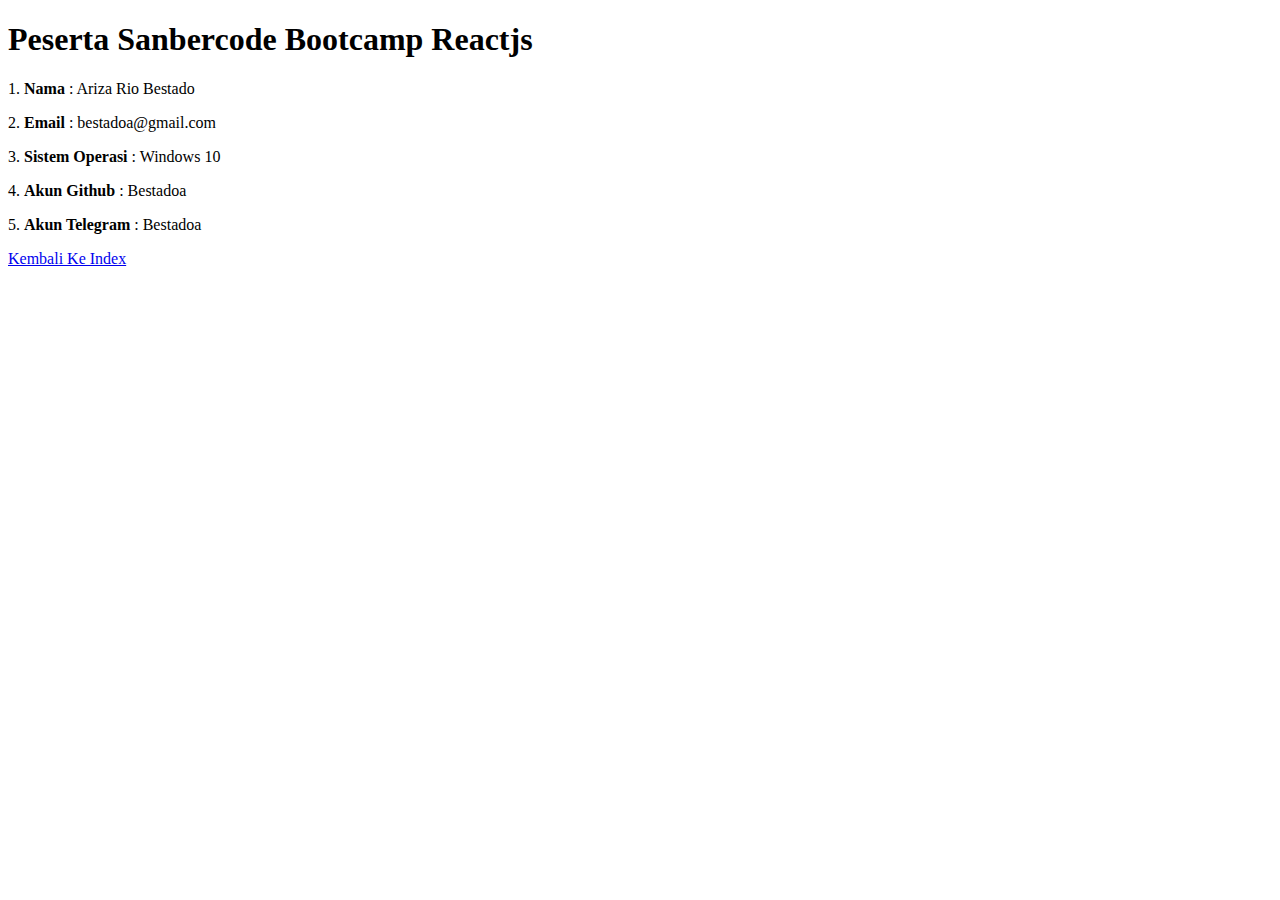
==== Tugas-2/about.html @ 4aeb3c0c "menambahkan css dan file html lain" ====
<!DOCTYPE html>
<html>

<head>
    <title>about me</title>

</head>

<body>
    <h1><b> Peserta Sanbercode Bootcamp Reactjs</b></h1>
    <p>1. <b>Nama</b> : Ariza Rio Bestado</p>
    <p>2. <b>Email</b> : bestadoa@gmail.com </p>
    <p>3. <b>Sistem Operasi</b> : Windows 10</p>
    <p>4. <b>Akun Github</b> : Bestadoa</p>
    <p>5. <b>Akun Telegram</b> : Bestadoa</p>

    <a href="index.html">Kembali Ke Index</a>
</body>




</html>
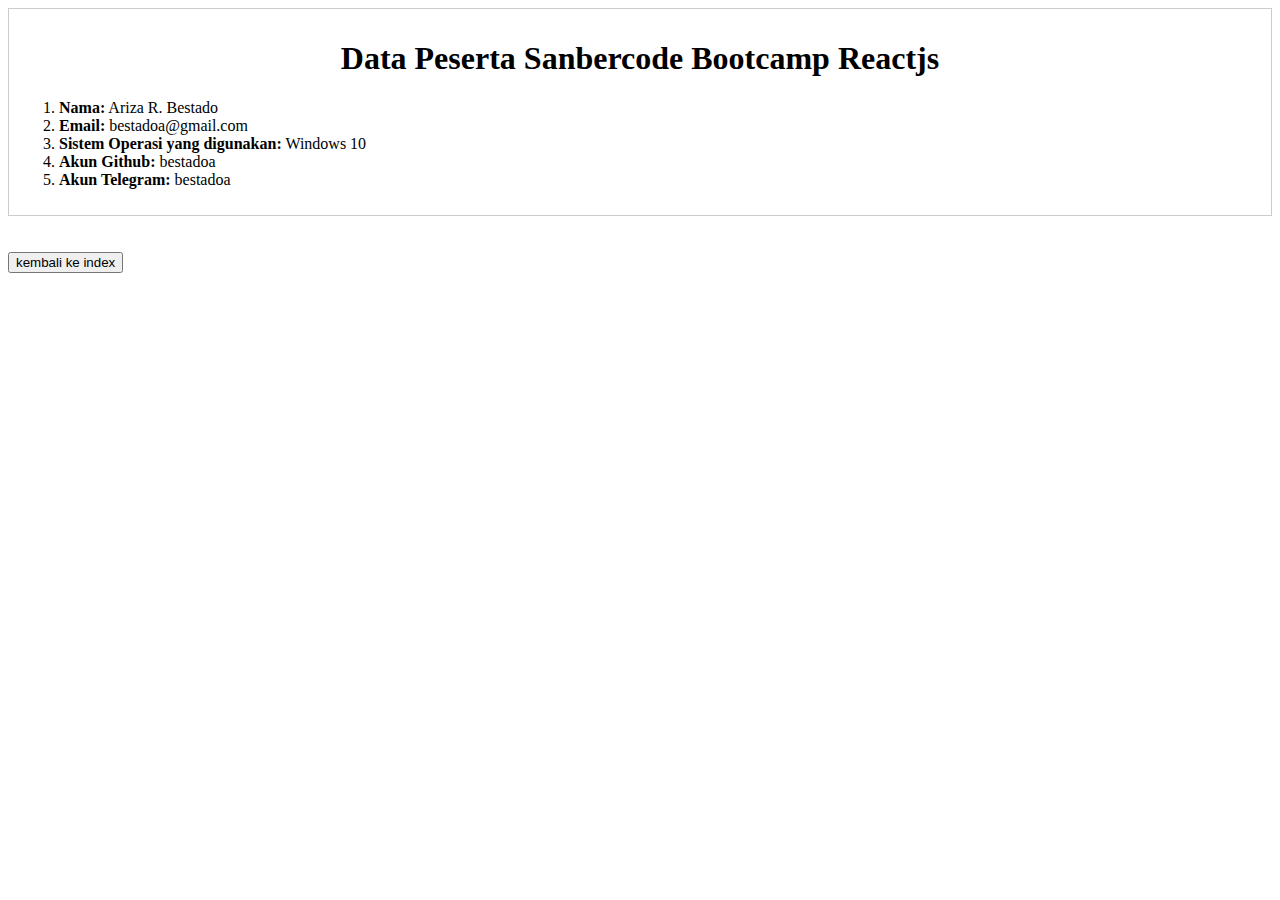
==== commit 81c9f384: "memperbarui file html dan css" ====
--- a/Tugas-2/about.html
+++ b/Tugas-2/about.html
@@ -7,17 +7,21 @@
 </head>
 
 <body>
-    <h1><b> Peserta Sanbercode Bootcamp Reactjs</b></h1>
-    <p>1. <b>Nama</b> : Ariza Rio Bestado</p>
-    <p>2. <b>Email</b> : bestadoa@gmail.com </p>
-    <p>3. <b>Sistem Operasi</b> : Windows 10</p>
-    <p>4. <b>Akun Github</b> : Bestadoa</p>
-    <p>5. <b>Akun Telegram</b> : Bestadoa</p>
-
-    <a href="index.html">Kembali Ke Index</a>
+    <div style="padding: 10px; border: 1px solid #ccc">
+        <h1 style="text-align: center;">Data Peserta Sanbercode Bootcamp Reactjs</h1>
+        <ol>
+            <li><strong style="width: 100px;">Nama:</strong> Ariza R. Bestado</li>
+            <li><strong style="width: 100px;">Email:</strong> bestadoa@gmail.com</li>
+            <li><strong style="width: 100px;">Sistem Operasi yang digunakan:</strong> Windows 10</li>
+            <li><strong style="width: 100px;">Akun Github:</strong> bestadoa</li>
+            <li><strong style="width: 100px;">Akun Telegram:</strong> bestadoa</li>
+        </ol>
+    </div>
+    <br/>
+    <br/>
+    <a href="index.html">
+        <button>kembali ke index</button>
+    </a>
 </body>
 
-
-
-
 </html>